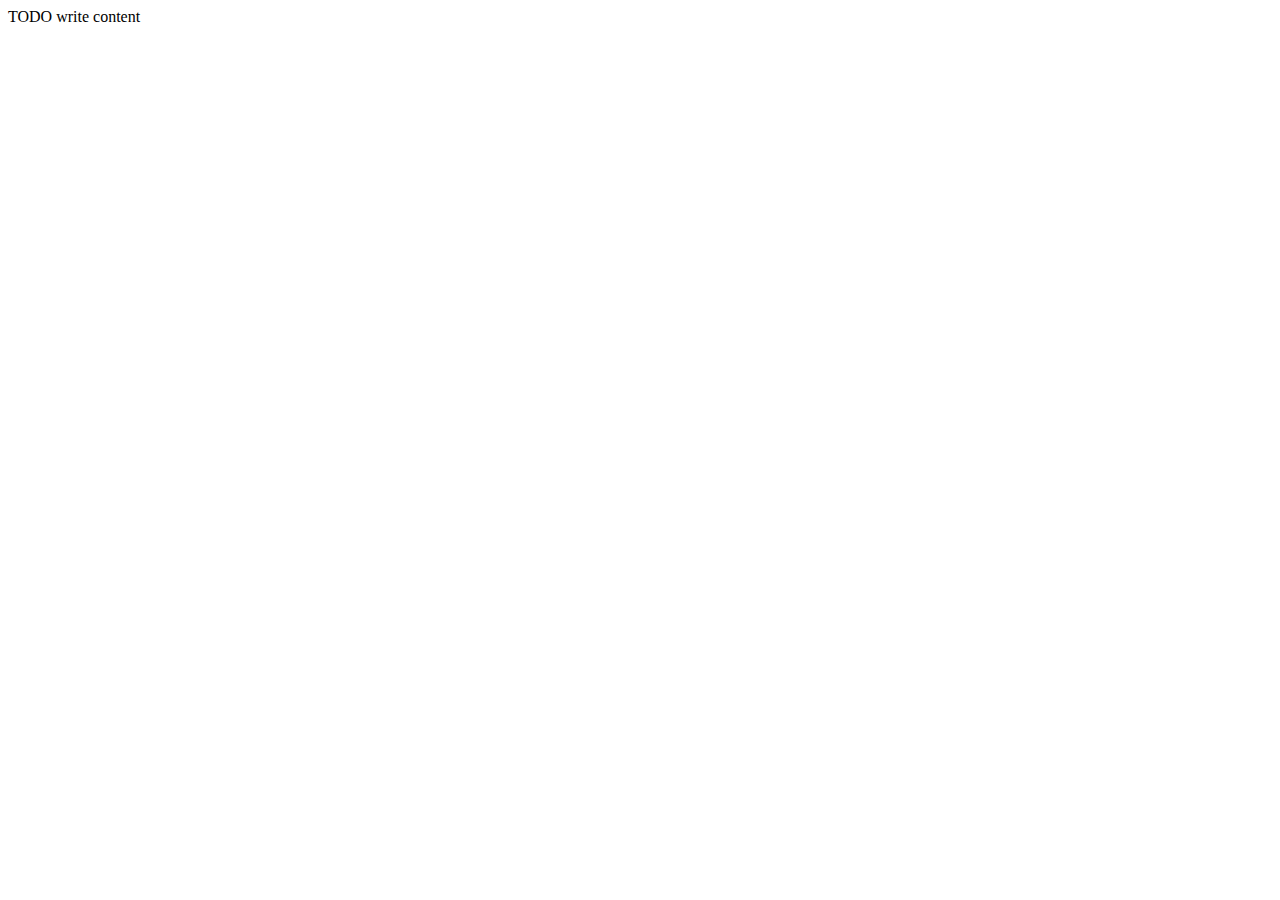
==== web/index.html @ 69841215 "Add controller package" ====
<!DOCTYPE html>
<!--
Click nbfs://nbhost/SystemFileSystem/Templates/Licenses/license-default.txt to change this license
Click nbfs://nbhost/SystemFileSystem/Templates/JSP_Servlet/Html.html to edit this template
-->
<html>
    <head>
        <title>TODO supply a title</title>
        <meta charset="UTF-8">
        <meta name="viewport" content="width=device-width, initial-scale=1.0">
    </head>
    <body>
        <div>TODO write content</div>
    </body>
</html>
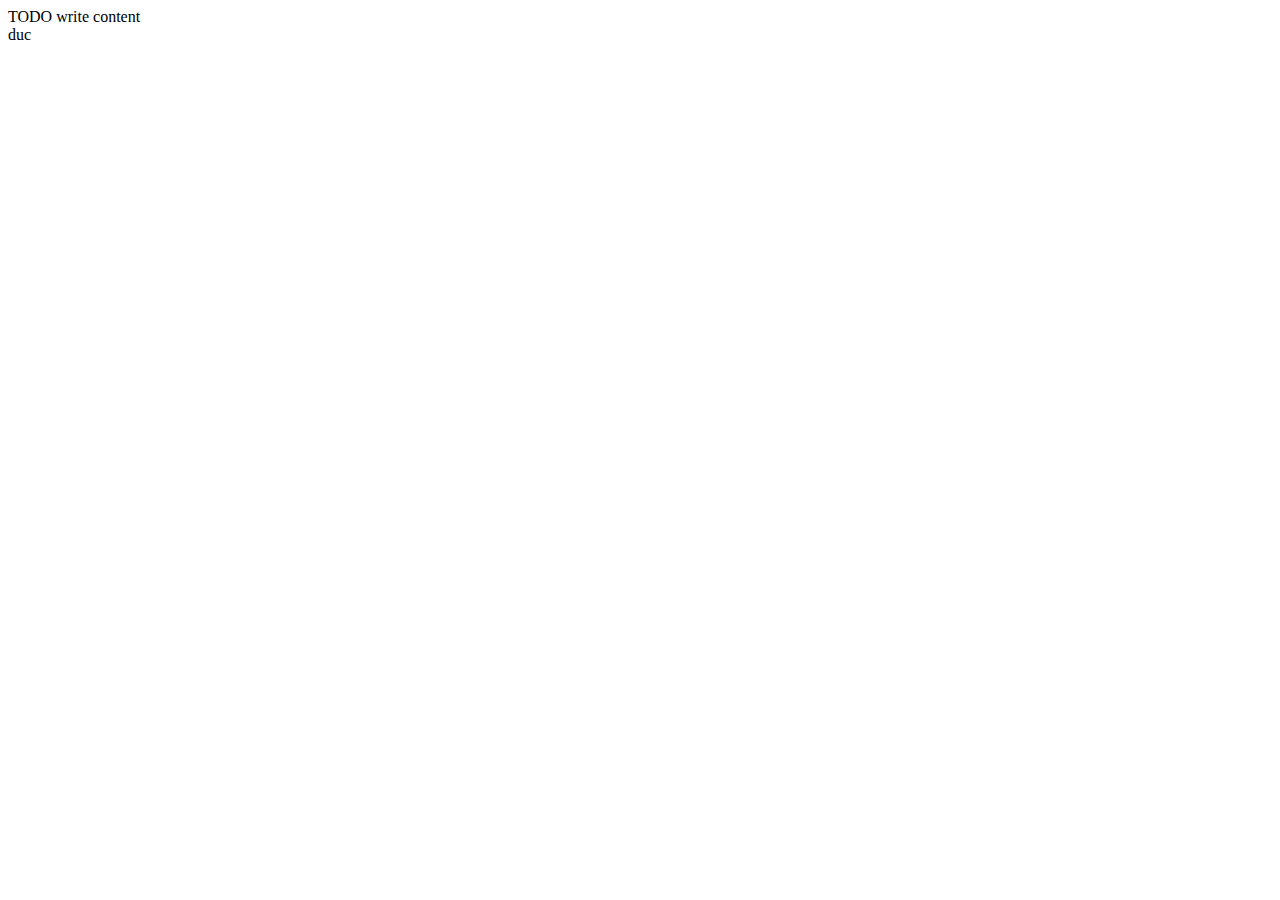
==== commit 4d054cf6: "test commit" ====
--- a/web/index.html
+++ b/web/index.html
@@ -11,5 +11,6 @@
     </head>
     <body>
         <div>TODO write content</div>
+        <div>duc</div>
     </body>
 </html>
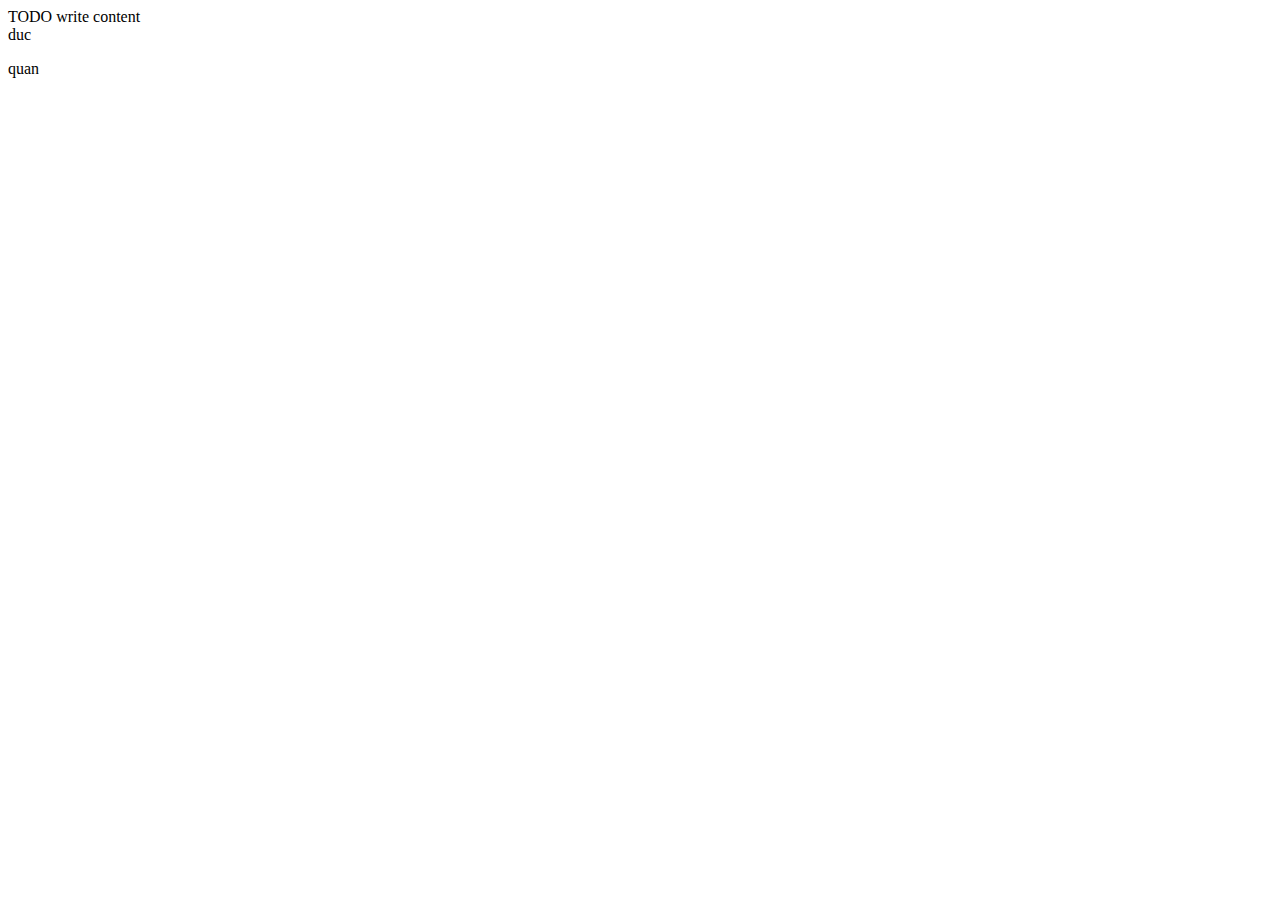
==== commit 941980b4: "quan test push" ====
--- a/web/index.html
+++ b/web/index.html
@@ -12,5 +12,6 @@
     <body>
         <div>TODO write content</div>
         <div>duc</div>
+        <p>quan</p>
     </body>
 </html>
